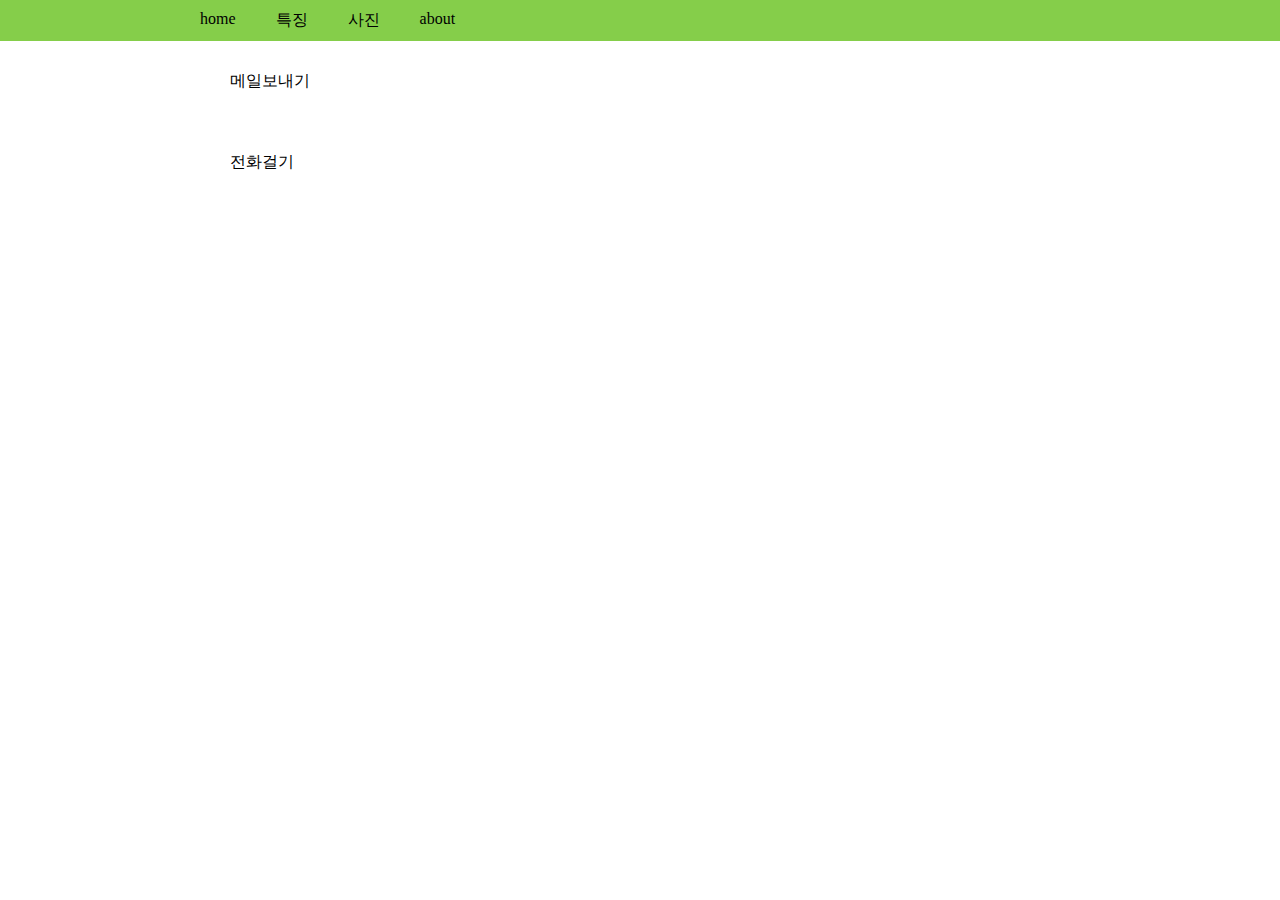
==== about.html @ a138c4bc "update profile" ====
<!DOCTYPE html>
<html>

<head>
    <meta charset="utf-8">
    <title>한국의 나무 페이지</title>
    <link href="style.css" rel="stylesheet">
</head>

<body>



    <div>
        <div style="background-color: rgb(133, 206, 74);">
            <ul class="container">
                <li style="padding: 10px 20px 10px 20px;">
                    <a href="index.html">home</a>
                </li>
                <li style="padding: 10px 20px 10px 20px;">
                    <a href="about.html">특징</a>
                </li>
                <li style="padding: 10px 20px 10px 20px;">
                    <a>사진</a>
                </li>
                <li style="padding: 10px 20px 10px 20px;">
                    <a>about</a>
                </li>
            </ul>

        </div>
        <div>
            <div class="container">
                <ul class="contact">
                    <li>
                        <a href="mailto:appleymk@naver.com">
                            메일보내기
                        </a>
                    </li>
                    <li>
                        <a href="tel://+821039296326">
                            전화걸기
                        </a>
                    </li>
                </ul>
            </div>
        </div>
    </div>

</body>

</html>
---- style.css ----
p{
    margin: 10px 30px 40px 50px;
    font-weight: 900;
    font-size: 15px;
}
body, h1, h2, h3, h4, h5, h6, p,ul,ol {
    margin: 0;
}
a{
    text-decoration: none;
    color: #000000;
}
ul{
    list-style: none;
}


.container {
 display: flex; 
 width: 960px; 
 margin: auto;
}


.content-box1 {
    margin: 10px 0 30px 0;
}

.content-box1 > h1,
.content-box1 > h2
 {
    color: rgb(185, 185, 101);
    margin-bottom: 20px;
}
.content-box1 ul {
    list-style-type: '- ';
}

.container ul.contact > li {
    padding: 30px;

}
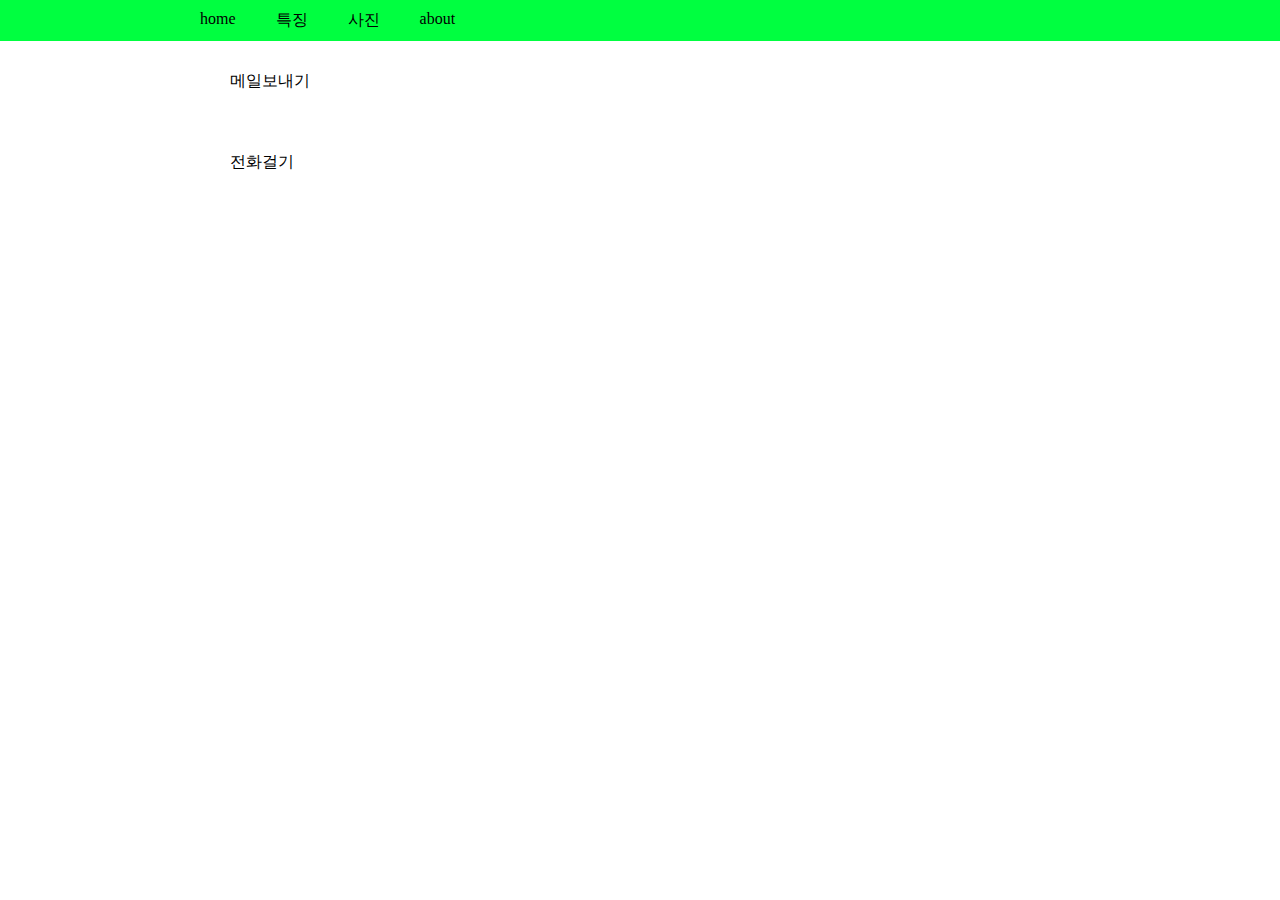
==== commit 55c8d35b: "update profile" ====
--- a/about.html
+++ b/about.html
@@ -5,6 +5,9 @@
     <meta charset="utf-8">
     <title>한국의 나무 페이지</title>
     <link href="style.css" rel="stylesheet">
+
+    
+
 </head>
 
 <body>
@@ -12,19 +15,19 @@
 
 
     <div>
-        <div style="background-color: rgb(133, 206, 74);">
+        <div style="background-color: rgb(0, 255, 64);">
             <ul class="container">
                 <li style="padding: 10px 20px 10px 20px;">
                     <a href="index.html">home</a>
                 </li>
                 <li style="padding: 10px 20px 10px 20px;">
-                    <a href="about.html">특징</a>
+                    <a href="test.html">특징</a>
                 </li>
                 <li style="padding: 10px 20px 10px 20px;">
                     <a>사진</a>
                 </li>
                 <li style="padding: 10px 20px 10px 20px;">
-                    <a>about</a>
+                    <a href="about.html">about</a>
                 </li>
             </ul>
 
--- a/style.css
+++ b/style.css
@@ -39,4 +39,24 @@
 .container ul.contact > li {
     padding: 30px;
 
+}
+/*
+input{
+    font-size: 100px;
+    width: 100px;
+    padding: 0px;
+    border: 100px;
+    
+    float: right;
+}
+*/
+button{
+    width: 100px;
+    height: 25%;
+    border: 0px;
+    background: #1b5ac2;
+    
+    float: right;
+    color: #ffffff;
+
 }